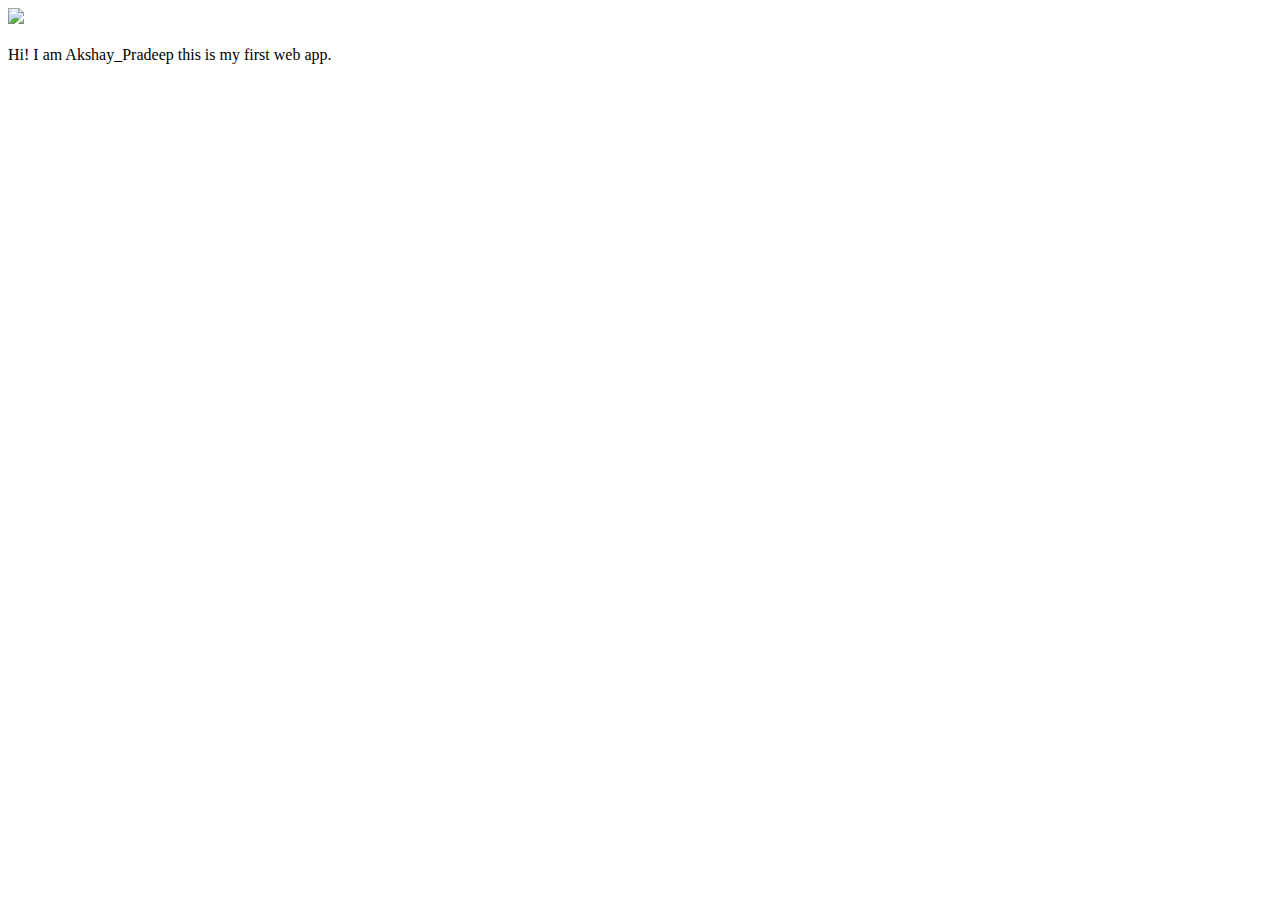
==== ui/index.html @ 0fe28b83 "[imad-console] Updates ui/index.html" ====
<!doctype html>
<html>
    <head>
        <link href="/ui/style.css" rel="stylesheet" />
    </head>
    <body>
        <div class="center">
            <img src="/ui/madi.png" class="img-medium"/>
        </div>
        <br>
        <div class="center text-big bold">
            Hi! I am Akshay_Pradeep this is my first web app.
        </div>
        <script type="text/javascript" src="/ui/main.js">
        </script>
    </body>
</html>
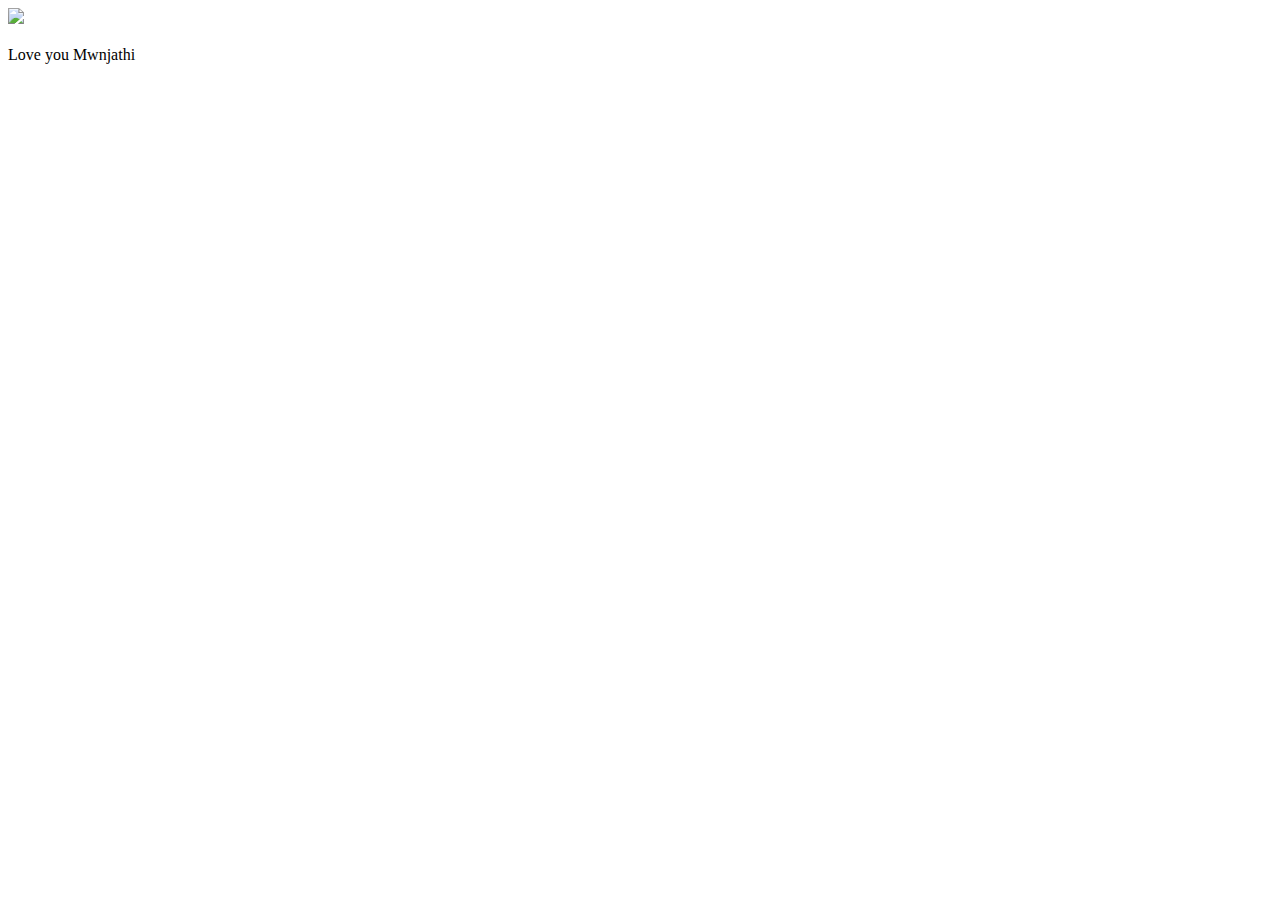
==== commit da472957: "[imad-console] Updates ui/index.html" ====
--- a/ui/index.html
+++ b/ui/index.html
@@ -9,7 +9,7 @@
         </div>
         <br>
         <div class="center text-big bold">
-            Hi! I am Akshay_Pradeep this is my first web app.
+            Love you Mwnjathi
         </div>
         <script type="text/javascript" src="/ui/main.js">
         </script>
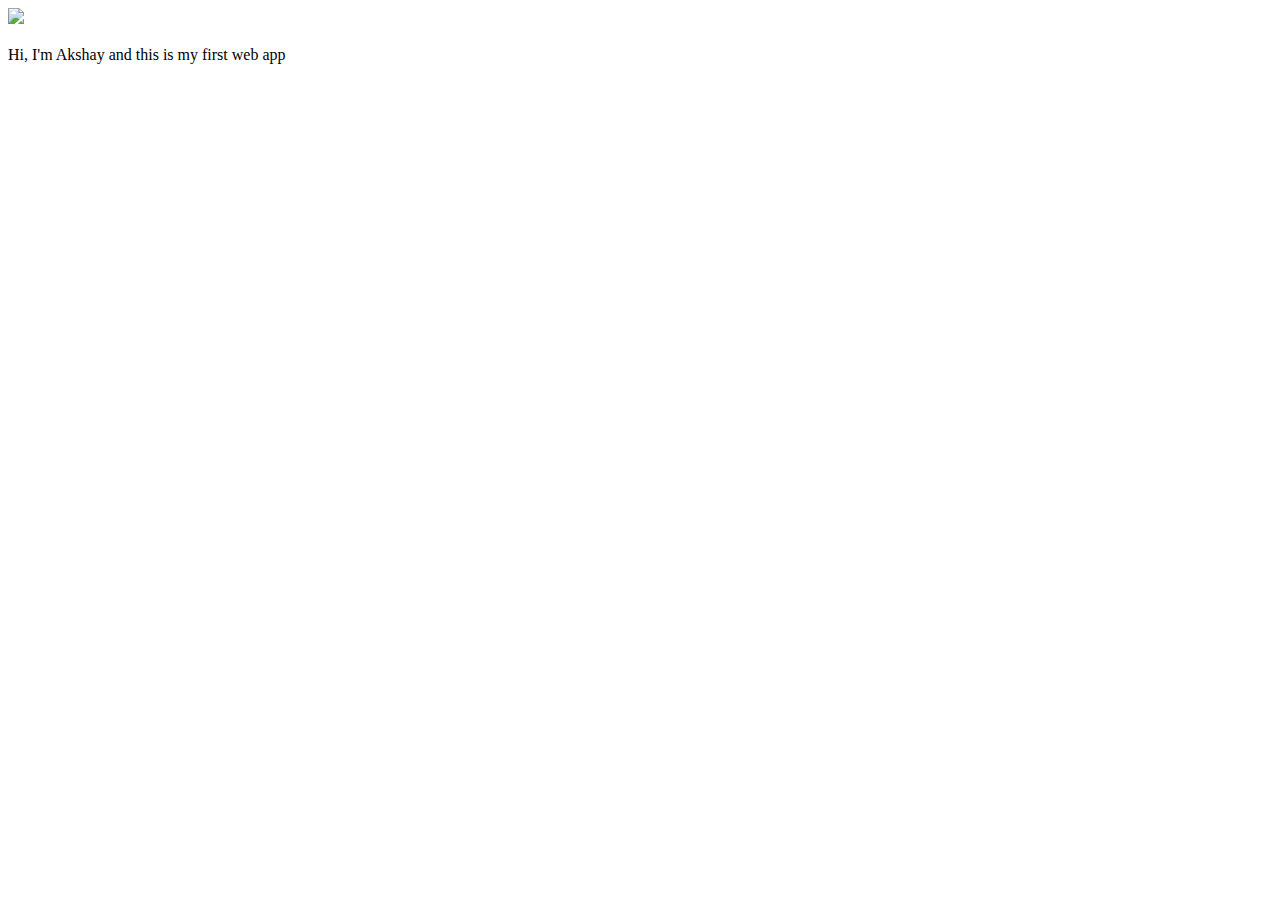
==== commit 6a3b2199: "[imad-console] Updates ui/index.html" ====
--- a/ui/index.html
+++ b/ui/index.html
@@ -1,17 +1,17 @@
-<!doctype html>
-<html>
-    <head>
-        <link href="/ui/style.css" rel="stylesheet" />
-    </head>
-    <body>
-        <div class="center">
-            <img src="/ui/madi.png" class="img-medium"/>
-        </div>
-        <br>
-        <div class="center text-big bold">
-            Love you Mwnjathi
-        </div>
-        <script type="text/javascript" src="/ui/main.js">
-        </script>
-    </body>
-</html>
+    <!doctype html>
+    <html>
+        <head>
+            <link href="/ui/style.css" rel="stylesheet" />
+        </head>
+        <body>
+            <div class="center">
+                <img src="/ui/madi.png" class="img-medium"/>
+            </div>
+            <br>
+            <div class="center text-big bold">
+                Hi, I'm Akshay and this is my first web app
+            </div>
+            <script type="text/javascript" src="/ui/main.js">
+            </script>
+        </body>
+    </html>
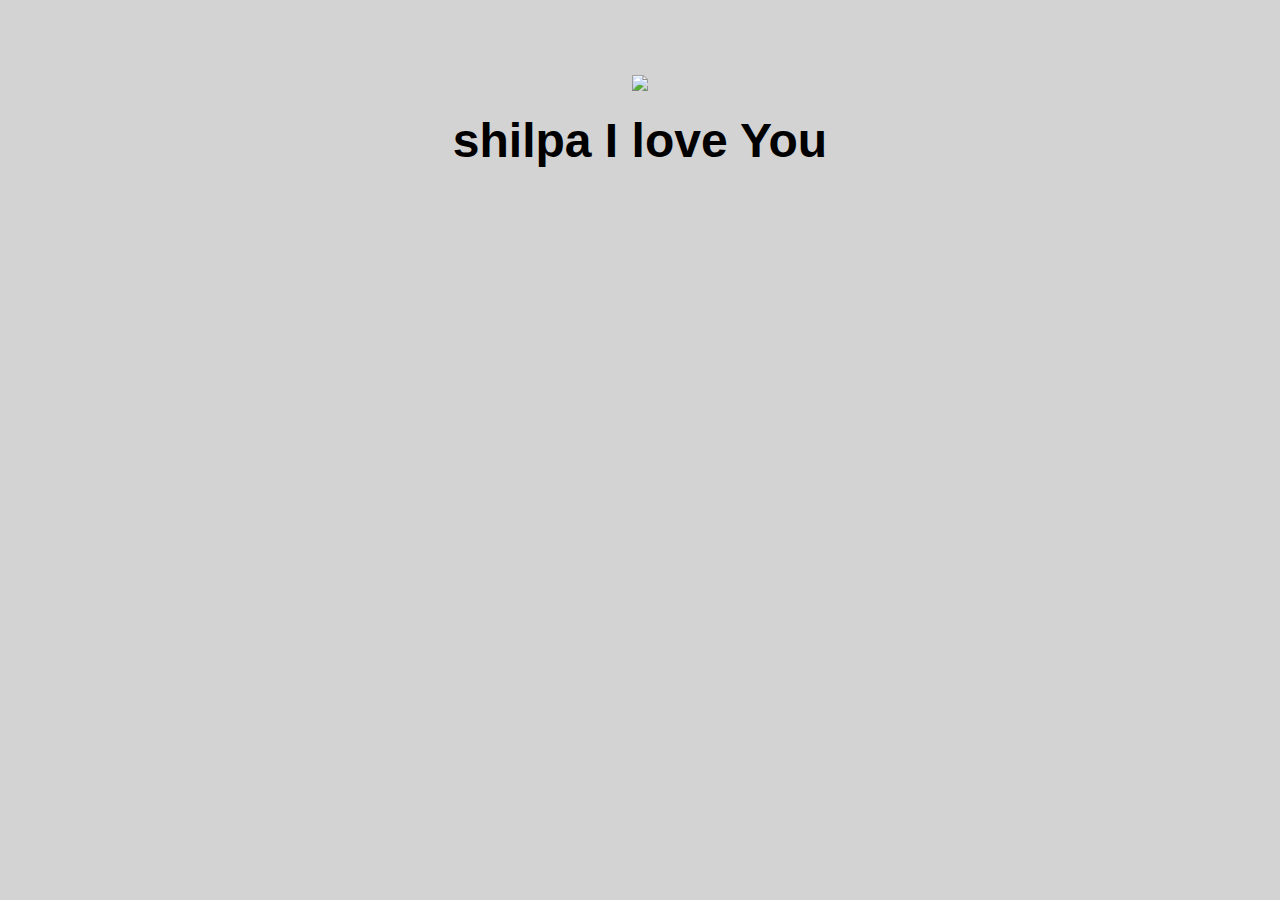
==== commit b94de78a: "[imad-console] Updates ui/index.html" ====
--- a/ui/index.html
+++ b/ui/index.html
@@ -9,7 +9,7 @@
             </div>
             <br>
             <div class="center text-big bold">
-                Hi, I'm Akshay and this is my first web app
+                shilpa I love You
             </div>
             <script type="text/javascript" src="/ui/main.js">
             </script>
--- a/ui/style.css
+++ b/ui/style.css
@@ -0,0 +1,30 @@
+body {
+    font-family: sans-serif;
+    background-color: lightgrey;
+    margin-top: 75px;
+}
+
+.center {
+    text-align: center;
+}
+
+.text-big {
+    font-size: 300%;
+}
+
+.bold {
+    font-weight: bold;
+}
+
+.img-medium {
+    height: 200px;
+}
+
+.container {
+    max-width: 800px;
+    margin: 0 auto;
+    color: grey;
+    font-family: sans-serif;
+    padding-left: 20px;
+    padding-right: 20px;
+}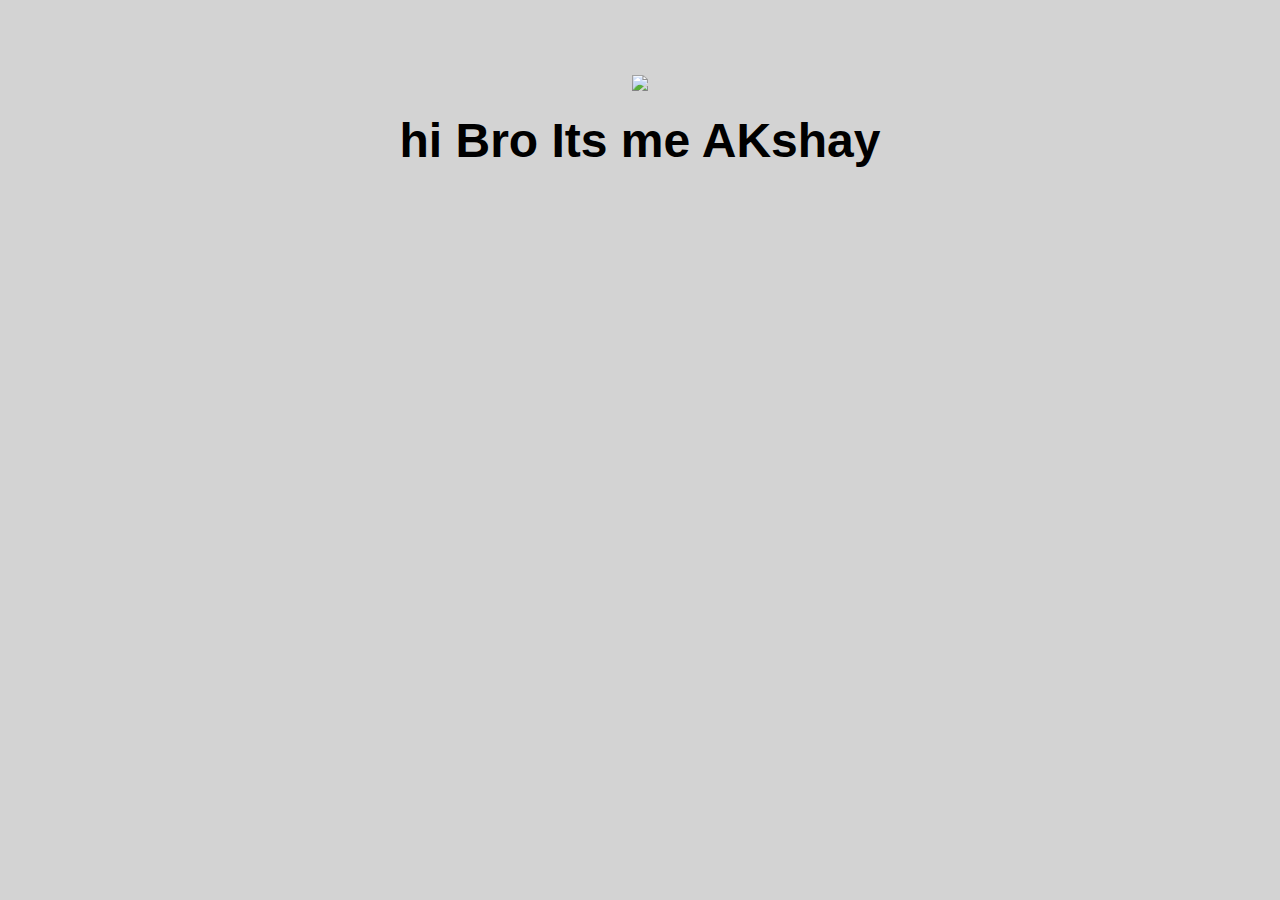
==== commit 06204e7b: "[imad-console] Updates ui/index.html" ====
--- a/ui/index.html
+++ b/ui/index.html
@@ -9,7 +9,7 @@
             </div>
             <br>
             <div class="center text-big bold">
-                shilpa I love You
+                hi Bro Its me AKshay
             </div>
             <script type="text/javascript" src="/ui/main.js">
             </script>
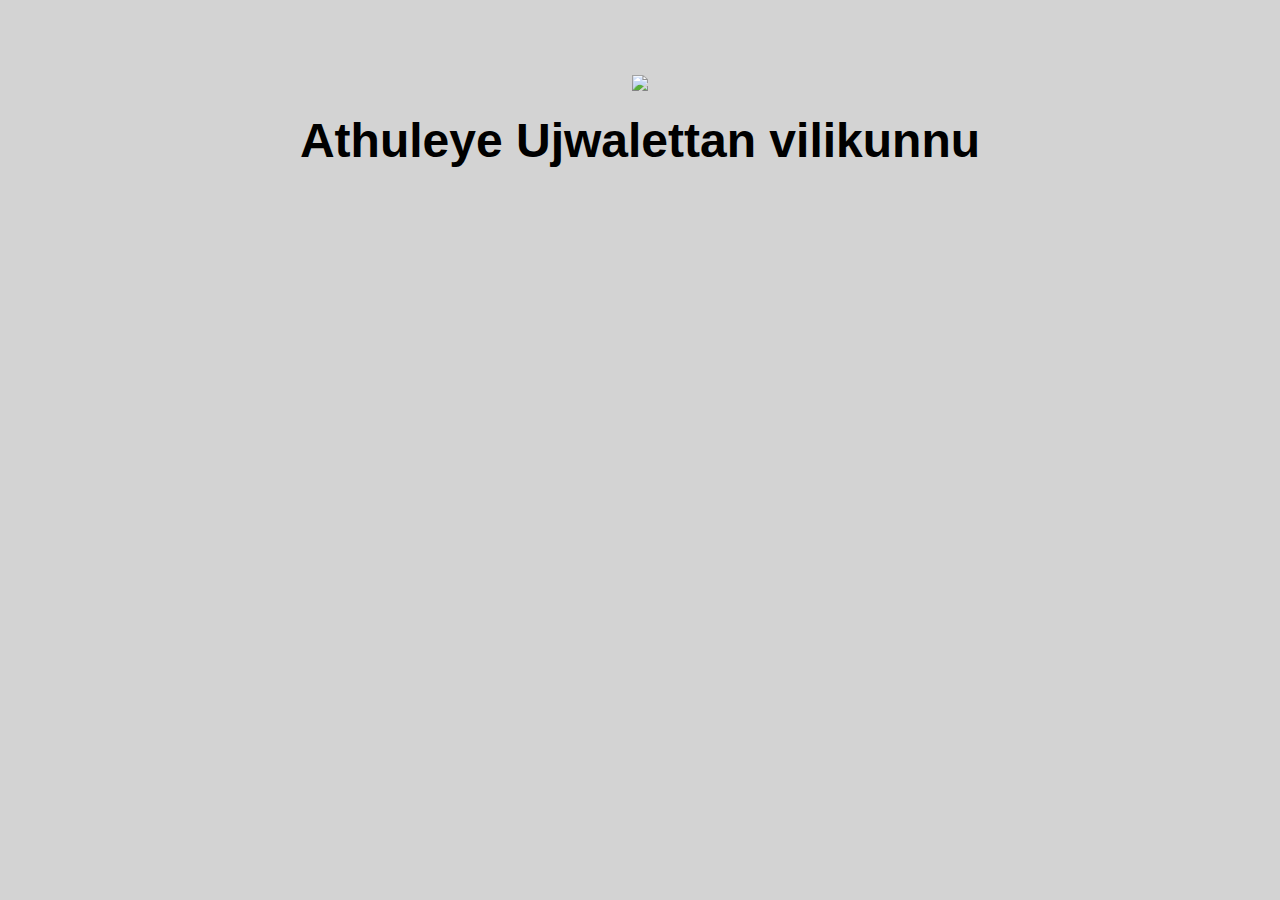
==== commit 47245292: "[imad-console] Updates ui/index.html" ====
--- a/ui/index.html
+++ b/ui/index.html
@@ -9,7 +9,7 @@
             </div>
             <br>
             <div class="center text-big bold">
-                hi Bro Its me AKshay
+                Athuleye Ujwalettan vilikunnu
             </div>
             <script type="text/javascript" src="/ui/main.js">
             </script>
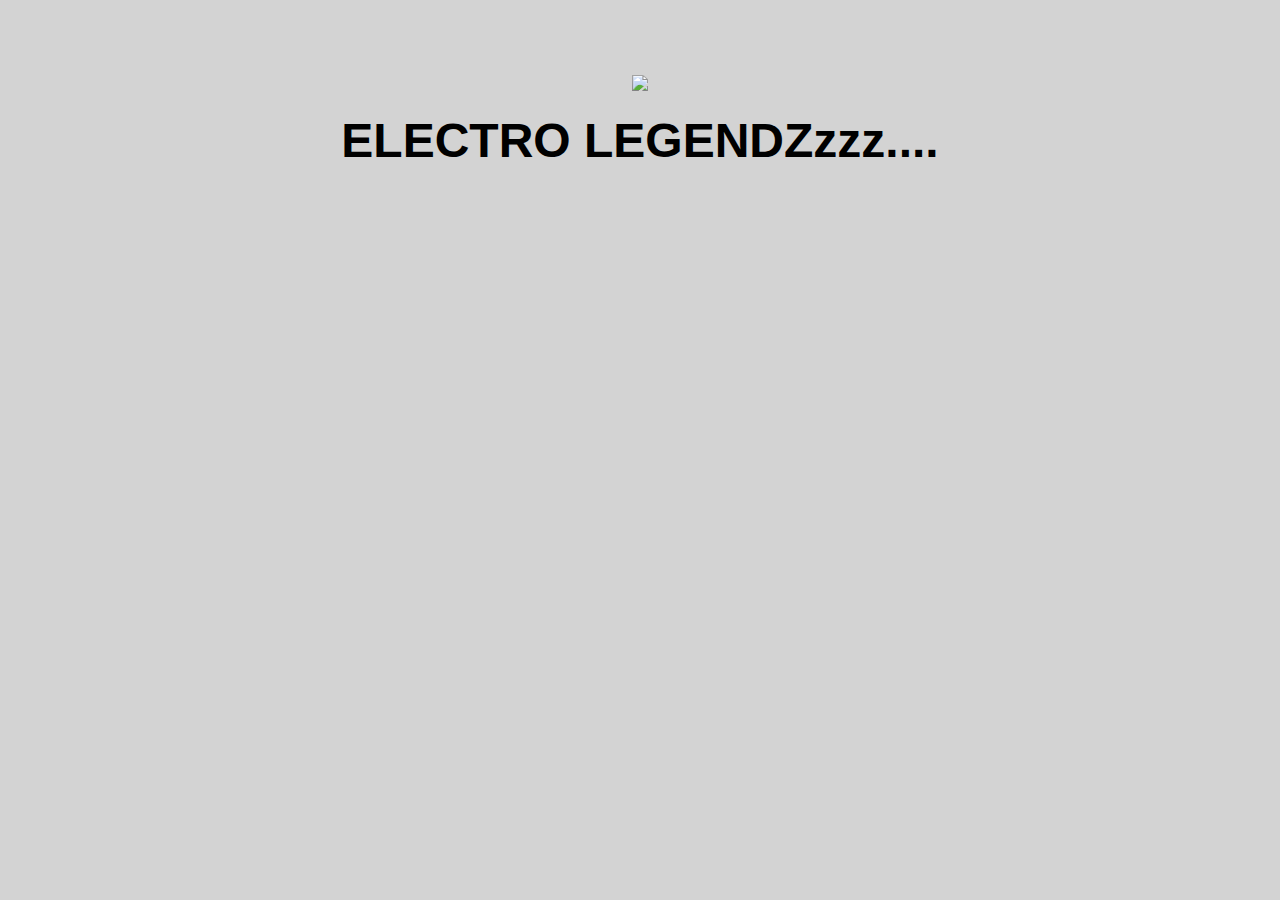
==== commit ad7a5396: "[imad-console] Updates ui/index.html" ====
--- a/ui/index.html
+++ b/ui/index.html
@@ -9,7 +9,7 @@
             </div>
             <br>
             <div class="center text-big bold">
-                Athuleye Ujwalettan vilikunnu
+                ELECTRO LEGENDZzzz....
             </div>
             <script type="text/javascript" src="/ui/main.js">
             </script>
